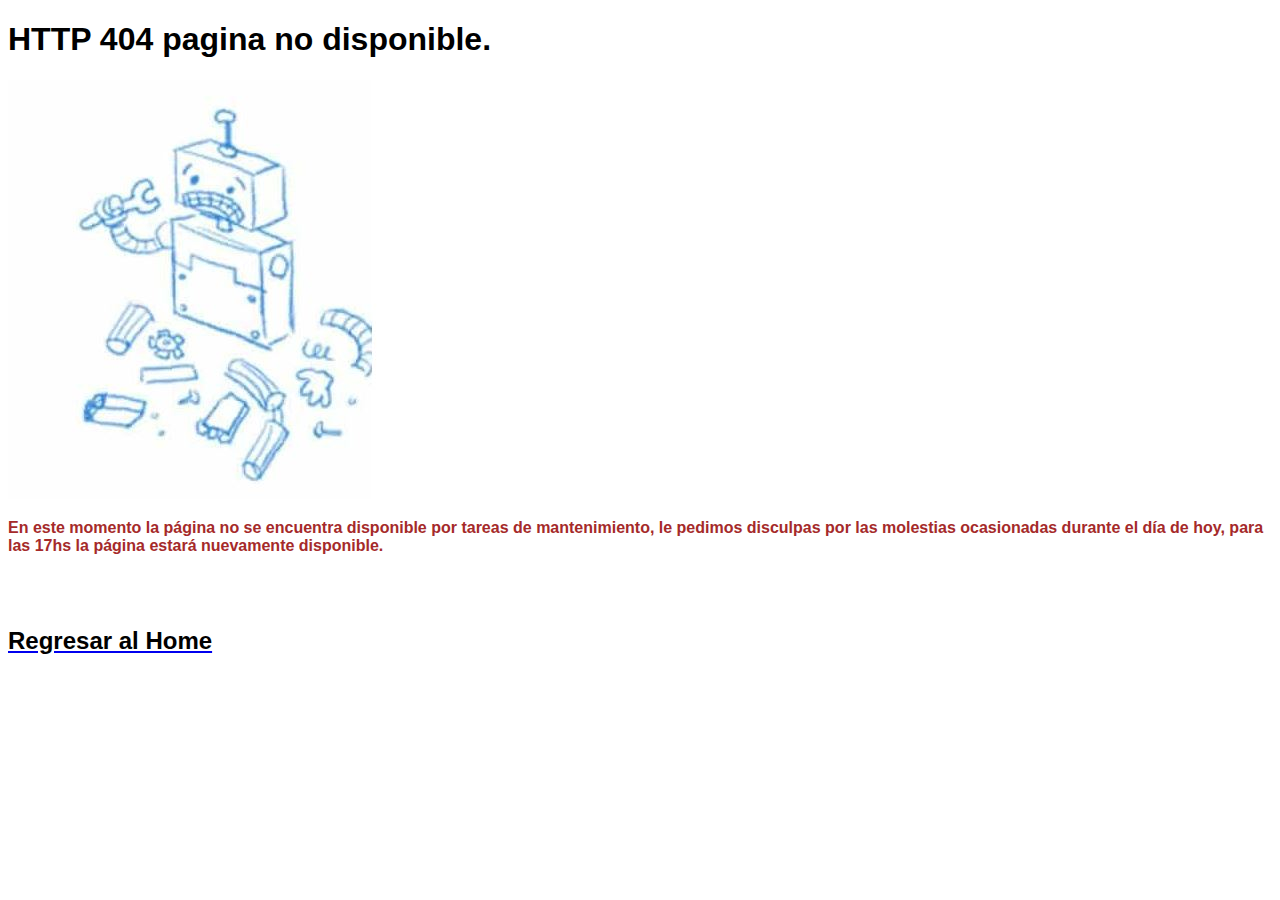
==== ErrorHTTP404.HTML @ 71d1bb13 "4 PRE-ENTREGA: LINKEO EL HTTP404 AL BOTON DE ENVIAR DEL FORMULARIO" ====
<!DOCTYPE html>
<html lang="en">
<head>
    <meta charset="UTF-8">
    <meta http-equiv="X-UA-Compatible" content="IE=edge">
    <meta name="viewport" content="width=device-width, initial-scale=1.0">
    <title>Document</title>
 <link rel="stylesheet" href="css/estilos.css">
</head>
<body>
    <div>
        <h1 class="mensajeError"> HTTP 404 pagina no disponible.</h1>
    </div>
    
    <div class="creoErrorHTTP404">
       <img class="ajustoImg" src="Error404.JPG" alt="ErrorHTTP404">
       <p class="agregoTexto">
        En este momento la página no se encuentra disponible por tareas de mantenimiento, le pedimos disculpas por las molestias 
        ocasionadas durante el día de hoy, para las 17hs la página estará nuevamente disponible.
       </p>
    </div>
    <br>
    <br>
    <div class="mensajeError">
       <a class="elementoA" href="index.html"><h2 class="elementoA">Regresar al Home</h2></a>
    </div>    
</body>
</html>
---- css/estilos.css ----
@charset "UTF-8";
/***Primer bloque BEM del desafio complementario 11***/
.container .ajustarHeader {
  display: grid;
  grid-template-columns: 5fr 4fr;
  grid-template-rows: 2fr;
  grid-template-areas: "area1 area2"; }

.container__Img {
  grid-area: area1;
  align-self: flex-start;
  justify-self: flex-start; }

.container__H1 {
  grid-area: area2;
  align-self: center;
  font-family: Arial, Helvetica, sans-serif; }

/***Segundo bloque BEM del desafio complementario 11***/
.navegador .navegador__Lista {
  display: flex;
  justify-content: space-evenly;
  width: 80%;
  height: 80%;
  list-style: none;
  text-decoration: none;
  background-color: rgba(0, 0, 0, 0.788); }

.navegador__H2 {
  color: white;
  font-family: Arial, Helvetica, sans-serif; }

/***Tercer bloque BEM del desafio complementario 11***/
.contenidoMain .centradoDelMain {
  transform: translateX(15%); }

.contenidoMain__h3 {
  font-family: Arial, Helvetica, sans-serif;
  margin-top: 50px;
  font-weight: bold; }

/***Cuarto bloque BEM del desafio complementario 11***/
.centrarMain2 .cajaDeTexto {
  height: 40%;
  width: 60%; }

.centrarMain2__P {
  font-family: Arial, Helvetica, sans-serif;
  color: #692121; }

/*****Fin Bloques BEM correspondiente al desafio complementario 11***/
.ajustarNav {
  margin-left: 15%;
  font-size: 2.5rem; }

p {
  font-family: Arial, Helvetica, sans-serif;
  font-weight: bold;
  color: brown; }

.mover {
  margin-top: 50px; }

.moverModal {
  margin-left: 20%; }

.cajaPadreMenu {
  display: flex;
  height: 80px;
  width: 80%;
  list-style: none;
  background-color: rgba(0, 0, 0, 0.788);
  text-decoration: none;
  flex-direction: row;
  justify-content: space-evenly;
  align-items: center;
  margin-left: 50px;
  font-family: Arial, Helvetica, sans-serif;
  text-decoration: none; }

.ajustarLinks {
  text-decoration: none; }

.centrarTablaPadre {
  display: flex;
  height: 200px;
  width: 80%;
  flex-direction: row;
  justify-content: center; }

th, td {
  border: 2px solid darkred;
  color: #b30000;
  font-family: Arial, Helvetica, sans-serif; }

td {
  color: #3333ff;
  font-family: Arial, Helvetica, sans-serif; }

.centrarMain2 {
  transform: translateX(42px); }

h2 {
  color: black;
  font-family: Arial, Helvetica, sans-serif; }

.cajaTexto {
  height: 40%;
  width: 70%;
  color: #663500;
  font-size: 16px;
  font-family: 'Montserrat', sans-serif; }

/**Aplico Media Queries***/
@media only screen and (min-width: 360px) {
  .cajaPadreMenu {
    display: flex;
    height: 60%;
    width: 50%;
    list-style: none;
    background-color: rgba(0, 0, 0, 0.788);
    text-decoration: none;
    flex-direction: column;
    justify-content: space-evenly;
    font-family: Arial, Helvetica, sans-serif;
    text-decoration: none; }
  .ajustarVideo {
    display: grid;
    grid-template-columns: 1fr;
    grid-template-rows: 0.8fr;
    grid-template-areas: "area1";
    margin-left: 3%; } }

@media only screen and (min-width: 768px) {
  .cajaPadreMenu {
    display: flex;
    height: 40%;
    width: 80%;
    list-style: none;
    background-color: rgba(0, 0, 0, 0.788);
    text-decoration: none;
    flex-direction: row;
    justify-content: space-evenly;
    font-family: Arial, Helvetica, sans-serif;
    text-decoration: none; }
  .ajustarVideo {
    display: grid;
    grid-template-columns: 1fr;
    grid-template-rows: 0.8fr;
    grid-template-areas: "area1";
    padding-left: 15%; } }

.colorForm {
  color: darkblue; }

#fieldsetForm {
  width: 20%; }

#aplicarArial {
  font-family: Arial, Helvetica, sans-serif; }

h1 {
  color: black;
  font-family: arial; }

.cajaProximosEventos {
  width: 60%;
  margin-left: 20%;
  margin-top: 2%; }
  .cajaProximosEventos__p {
    color: #682727; }
  .cajaProximosEventos a {
    font-family: Arial, Helvetica, sans-serif;
    font-weight: bold; }

/***Aplico 1 ejemplo de Mixin correspondiente al desafio complementario 12***/
.gridFooter, .footerProximosEventos {
  display: grid;
  grid-template-columns: 1fr;
  grid-template-rows: 1fr;
  grid-template-areas: "area1" "area2" "area3" "area4";
  width: 40%;
  justify-items: center;
  margin-left: 10%;
  margin-top: 5%; }
  .gridFooter h2, .footerProximosEventos h2 {
    grid-area: area1; }
  .gridFooter__H31, .footerProximosEventos {
    grid-area: area2;
    font-family: Arial, Helvetica, sans-serif;
    font-size: 14px;
    color: brown; }
  .gridFooter__H32, .footerProximosEventos {
    grid-area: area3;
    font-family: Arial, Helvetica, sans-serif;
    font-size: 14px;
    color: brown; }
  .gridFooter__H33, .footerProximosEventos {
    grid-area: area4;
    font-family: Arial, Helvetica, sans-serif;
    font-size: 14px;
    color: brown; }

/***Aplico 1 ejemplo de extend correspondiente al desafio 12 complementario***/
/**Reutilizo el footer de la seccion acercaDe para replicar el mismo en la seccion proximosEventos***/
.footerProximosEventos {
  color: white;
  background-color: black;
  transform: translateX(200px); }
  .footerProximosEventos h2 {
    color: white;
    font-family: Verdana, Geneva, Tahoma, sans-serif;
    font-size: 20px; }

/**Ajusto el ancho de la tabla en la seccion acercaDe***/
.anchoTabla {
  width: 60%;
  height: auto;
  margin-left: 15%; }

.agregoBordeDerecho {
  border-right: 1px solid darkred; }

.quitoBordeInferior {
  border-bottom: none; }

/**Ajusto ubicación del nombre de StartupWeekend en la tabla**/
.ajustoUbicacion {
  transform: translateY(20px); }

.moverFooter {
  margin-left: 18%;
  margin-top: 5%; }

.anchoFooter {
  width: 60%; }
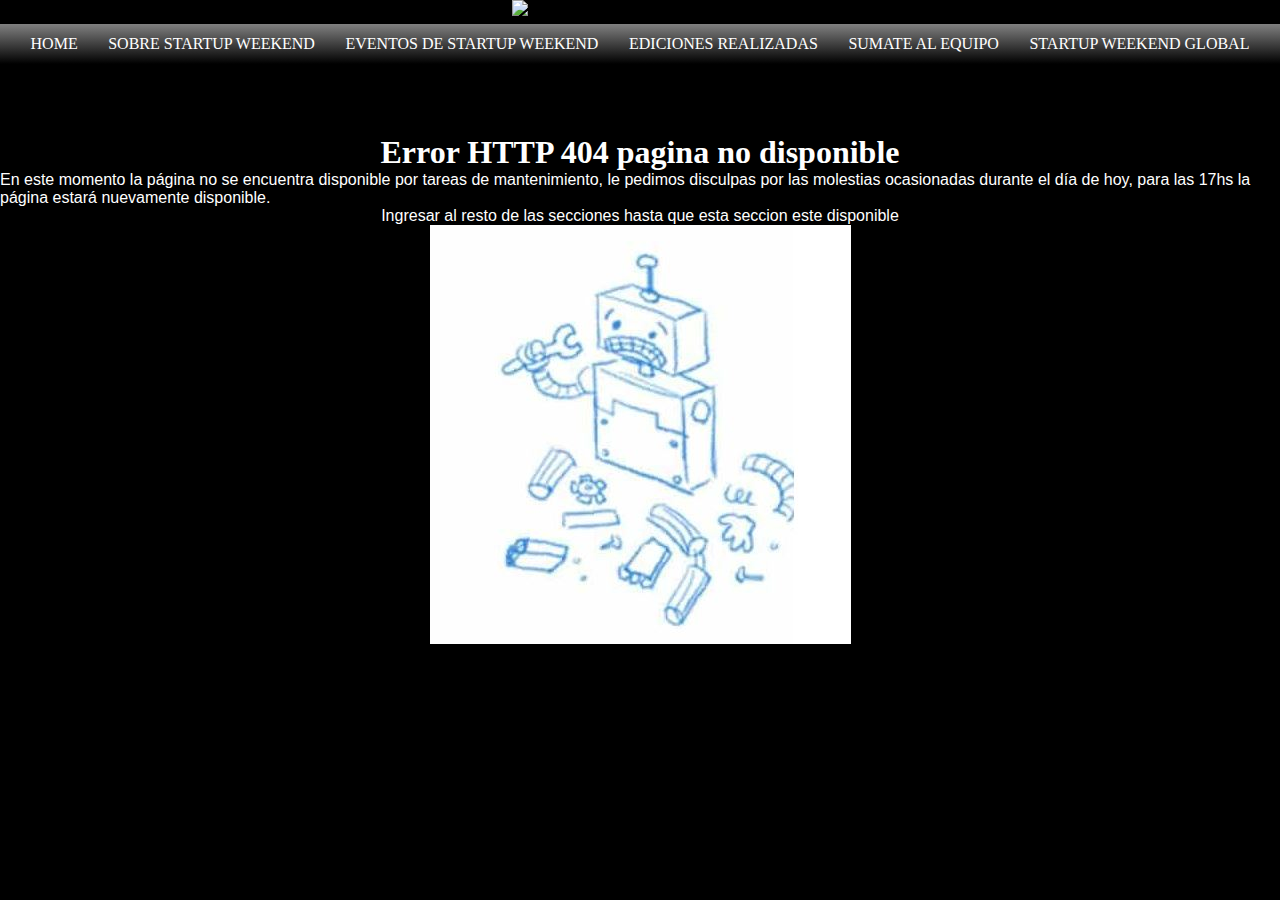
==== commit 46ac78d1: "SE AGREGARON MEJORAS A CADA SECCION" ====
--- a/ErrorHTTP404.HTML
+++ b/ErrorHTTP404.HTML
@@ -4,25 +4,60 @@
     <meta charset="UTF-8">
     <meta http-equiv="X-UA-Compatible" content="IE=edge">
     <meta name="viewport" content="width=device-width, initial-scale=1.0">
-    <title>Document</title>
- <link rel="stylesheet" href="css/estilos.css">
+    <title>Error HTTP 404</title>
+    <link href="https://cdn.jsdelivr.net/npm/bootstrap@5.0.2/dist/css/bootstrap.min.css" rel="stylesheet" integrity="sha384-EVSTQN3/azprG1Anm3QDgpJLIm9Nao0Yz1ztcQTwFspd3yD65VohhpuuCOmLASjC" crossorigin="anonymous">
+    <link rel="stylesheet" href="css/estilos.css">
 </head>
 <body>
-    <div>
-        <h1 class="mensajeError"> HTTP 404 pagina no disponible.</h1>
-    </div>
+    <header>
+        <div class="headerImg">
+            <img class="centrarImg" src="images/logoStartupWeekend.JPEG" alt="Logo Startup Weekend Buenos Aires"> 
+        </div>
+    </header>
+    <nav>
+        <ul class="menuNavegacion menuNavegacionMobileFirst colorNav">
+           <li>
+               <a href="index.html">HOME</a>
+           </li>
+           <li>
+               <a href="pages/acercaDe.html">
+                 SOBRE STARTUP WEEKEND
+               </a>
+           </li>
+           <li>
+               <a href="pages/proximosEventos.html">
+                 EVENTOS DE STARTUP WEEKEND
+               </a>
+           </li>
+           <li>
+               <a href="pages/edicionesRealizadas.html">
+                 EDICIONES REALIZADAS
+               </a>
+           </li>
+           <li>
+               <a href="pages/sumateAlEquipo.html">
+                 SUMATE AL EQUIPO
+               </a>
+           </li>
+           <li>
+             <a href="ErrorHTTP404.HTML">
+               STARTUP WEEKEND GLOBAL
+             </a>
+           </li>
+        </ul>
+    </nav>
+     
+    <h1 class="colorMain1 moverFooter ajustarBody">Error HTTP 404 pagina no disponible</h1>
     
-    <div class="creoErrorHTTP404">
-       <img class="ajustoImg" src="Error404.JPG" alt="ErrorHTTP404">
-       <p class="agregoTexto">
+    <p class="colorMain1 h2">
         En este momento la página no se encuentra disponible por tareas de mantenimiento, le pedimos disculpas por las molestias 
-        ocasionadas durante el día de hoy, para las 17hs la página estará nuevamente disponible.
-       </p>
-    </div>
-    <br>
-    <br>
-    <div class="mensajeError">
-       <a class="elementoA" href="index.html"><h2 class="elementoA">Regresar al Home</h2></a>
-    </div>    
+        ocasionadas durante el día de hoy, para las 17hs la página estará nuevamente disponible. 
+    </p>
+
+    <p class="moverFooter moverFooter colorMain1 h5">Ingresar al resto de las secciones hasta que esta seccion este disponible</p>
+    
+    <img class="centrarImg" src="Error404.JPG" alt="Error HTTP 404">
+
+    <script src="https://cdn.jsdelivr.net/npm/bootstrap@5.0.2/dist/js/bootstrap.bundle.min.js" integrity="sha384-MrcW6ZMFYlzcLA8Nl+NtUVF0sA7MsXsP1UyJoMp4YLEuNSfAP+JcXn/tWtIaxVXM" crossorigin="anonymous"></script>
 </body>
 </html>--- a/css/estilos.css
+++ b/css/estilos.css
@@ -1,239 +1,187 @@
-@charset "UTF-8";
-/***Primer bloque BEM del desafio complementario 11***/
-.container .ajustarHeader {
-  display: grid;
-  grid-template-columns: 5fr 4fr;
-  grid-template-rows: 2fr;
-  grid-template-areas: "area1 area2"; }
+* {
+  list-style: none;
+  padding: 0;
+  margin: 0; }
 
-.container__Img {
-  grid-area: area1;
-  align-self: flex-start;
-  justify-self: flex-start; }
+.centrarImg, .centrarForm {
+  margin: auto;
+  display: block; }
 
-.container__H1 {
-  grid-area: area2;
-  align-self: center;
-  font-family: Arial, Helvetica, sans-serif; }
+@media only screen and (min-width: 576px) {
+  .headerImg img {
+    width: 20%; } }
 
-/***Segundo bloque BEM del desafio complementario 11***/
-.navegador .navegador__Lista {
-  display: flex;
-  justify-content: space-evenly;
-  width: 80%;
-  height: 80%;
-  list-style: none;
-  text-decoration: none;
-  background-color: rgba(0, 0, 0, 0.788); }
+@media only screen and (max-width: 576px) {
+  .headerImg img {
+    width: 40%; } }
 
-.navegador__H2 {
-  color: white;
-  font-family: Arial, Helvetica, sans-serif; }
+@media only screen and (max-width: 768px) {
+  .headerImg img {
+    width: 60%; } }
 
-/***Tercer bloque BEM del desafio complementario 11***/
-.contenidoMain .centradoDelMain {
-  transform: translateX(15%); }
+@media only screen and (max-width: 992px) {
+  .headerImg img {
+    width: 80%; } }
 
-.contenidoMain__h3 {
-  font-family: Arial, Helvetica, sans-serif;
-  margin-top: 50px;
-  font-weight: bold; }
+@media only screen and (max-width: 1200px) {
+  .headerImg img {
+    width: 100%; } }
 
-/***Cuarto bloque BEM del desafio complementario 11***/
-.centrarMain2 .cajaDeTexto {
-  height: 40%;
-  width: 60%; }
-
-.centrarMain2__P {
-  font-family: Arial, Helvetica, sans-serif;
-  color: #692121; }
-
-/*****Fin Bloques BEM correspondiente al desafio complementario 11***/
-.ajustarNav {
-  margin-left: 15%;
-  font-size: 2.5rem; }
-
-p {
-  font-family: Arial, Helvetica, sans-serif;
-  font-weight: bold;
-  color: brown; }
-
-.mover {
-  margin-top: 50px; }
-
-.moverModal {
-  margin-left: 20%; }
-
-.cajaPadreMenu {
-  display: flex;
-  height: 80px;
-  width: 80%;
-  list-style: none;
-  background-color: rgba(0, 0, 0, 0.788);
-  text-decoration: none;
+.menuNavegacion {
+  display: Flex;
   flex-direction: row;
   justify-content: space-evenly;
   align-items: center;
-  margin-left: 50px;
-  font-family: Arial, Helvetica, sans-serif;
-  text-decoration: none; }
+  height: 40px; }
+  .menuNavegacion a {
+    text-decoration: none;
+    color: white; }
 
-.ajustarLinks {
-  text-decoration: none; }
+@media only screen and (max-width: 992px) {
+  .menuNavegacionMobileFirst {
+    display: Flex;
+    flex-direction: column;
+    justify-content: space-evenly;
+    height: 20%; } }
 
-.centrarTablaPadre {
-  display: flex;
-  height: 200px;
-  width: 80%;
+@media only screen and (max-width: 1200px) {
+  .menuNavegacionMobileFirst {
+    display: Flex;
+    flex-direction: column;
+    justify-content: space-evenly;
+    height: 20%; } }
+
+.colorNav {
+  background-image: linear-gradient(to top, black, grey);
+  margin-top: 0.5%; }
+
+.footerHome {
+  display: Flex;
   flex-direction: row;
-  justify-content: center; }
+  justify-content: center;
+  width: 100%; }
 
-th, td {
-  border: 2px solid darkred;
-  color: #b30000;
+@media only screen and (min-width: 350px) {
+  .footerHome {
+    display: Flex;
+    flex-direction: row;
+    justify-content: center;
+    width: 100%; } }
+
+@media only screen and (min-width: 576px) {
+  .footerHome {
+    display: Flex;
+    flex-direction: row;
+    justify-content: center;
+    width: 100%; } }
+
+.moverFooter {
+  text-align: center; }
+
+body {
+  background-color: black; }
+
+.colorMain1, .textoTercerSection {
+  color: white; }
+
+p {
   font-family: Arial, Helvetica, sans-serif; }
 
-td {
-  color: #3333ff;
-  font-family: Arial, Helvetica, sans-serif; }
+.Mover {
+  margin-top: 15px; }
 
-.centrarMain2 {
-  transform: translateX(42px); }
+/*************APLICO ESTILOS A LA SEGUNDA SECCION SOBRE STARTUP WEEKEND******************/
+.bodySegundoSection {
+  background-color: black; }
 
-h2 {
-  color: black;
-  font-family: Arial, Helvetica, sans-serif; }
+/************APLICO ESTILOS A LA TERCER SECCION EVENTOS DE STARTUP WEEKEND************/
+.bodyTercerSection {
+  background-color: black; }
 
-.cajaTexto {
-  height: 40%;
-  width: 70%;
-  color: #663500;
-  font-size: 16px;
-  font-family: 'Montserrat', sans-serif; }
+.textoTercerSection__centrarTexto {
+  text-align: center; }
 
-/**Aplico Media Queries***/
-@media only screen and (min-width: 360px) {
-  .cajaPadreMenu {
-    display: flex;
-    height: 60%;
+/**********APLICO ESTILOS A LA 4 SECCION EDICIONES REALIZADAS DE STARTUP WEEKEND************/
+.imgGaleria {
+  display: grid;
+  grid-template-columns: 1fr 1fr;
+  grid-template-rows: 1fr 1fr 1fr;
+  grid-template-areas: "Area1 Area2"+ "Area3 Area4"+ "Area5 Area6";
+  width: 100%; }
+  .imgGaleria__img1Gal {
+    grid-area: Area1;
     width: 50%;
-    list-style: none;
-    background-color: rgba(0, 0, 0, 0.788);
-    text-decoration: none;
-    flex-direction: column;
-    justify-content: space-evenly;
-    font-family: Arial, Helvetica, sans-serif;
-    text-decoration: none; }
-  .ajustarVideo {
-    display: grid;
-    grid-template-columns: 1fr;
-    grid-template-rows: 0.8fr;
-    grid-template-areas: "area1";
-    margin-left: 3%; } }
+    height: 80%;
+    justify-self: center;
+    align-self: center;
+    margin-left: 25%; }
+  .imgGaleria__img2Gal {
+    grid-area: Area2;
+    width: 50%;
+    height: 80%;
+    justify-self: center;
+    align-self: center;
+    margin-right: 25%; }
+  .imgGaleria__img3Gal {
+    grid-area: Area3;
+    width: 50%;
+    height: 80%;
+    margin-left: 38%; }
+  .imgGaleria__img4Gal {
+    grid-area: Area4;
+    width: 50%;
+    height: 80%;
+    margin-left: 13%; }
+  .imgGaleria__img5Gal {
+    grid-area: Area5;
+    width: 50%;
+    height: 80%;
+    margin-left: 38%; }
+  .imgGaleria__img6Gal {
+    grid-area: Area6;
+    width: 50%;
+    height: 80%;
+    margin-left: 13%; }
+  .imgGaleria img:hover {
+    border: 2px solid white; }
 
-@media only screen and (min-width: 768px) {
-  .cajaPadreMenu {
-    display: flex;
-    height: 40%;
-    width: 80%;
-    list-style: none;
-    background-color: rgba(0, 0, 0, 0.788);
-    text-decoration: none;
-    flex-direction: row;
-    justify-content: space-evenly;
-    font-family: Arial, Helvetica, sans-serif;
-    text-decoration: none; }
-  .ajustarVideo {
-    display: grid;
-    grid-template-columns: 1fr;
-    grid-template-rows: 0.8fr;
-    grid-template-areas: "area1";
-    padding-left: 15%; } }
+.imgGaleria2 {
+  display: grid;
+  grid-template-columns: 1fr 1fr;
+  grid-template-rows: 1fr 1fr;
+  grid-template-areas: "Area1 Area2"+ "Area3 Area4"; }
+  .imgGaleria2__img1Gal2 {
+    grid-area: Area1;
+    width: 50%;
+    height: 80%;
+    justify-self: center;
+    align-self: center;
+    margin-left: 25%; }
+  .imgGaleria2__img2Gal2 {
+    grid-area: Area2;
+    width: 50%;
+    height: 80%;
+    margin-left: 13%;
+    margin-top: 5%; }
+  .imgGaleria2__img3Gal2 {
+    grid-area: Area3;
+    width: 50%;
+    height: 80%;
+    margin-left: 38%; }
+  .imgGaleria2__img4Gal2 {
+    grid-area: Area4;
+    width: 50%;
+    height: 80%;
+    margin-left: 13%; }
+  .imgGaleria2 img:hover {
+    border: 2px solid white; }
 
-.colorForm {
-  color: darkblue; }
+/**********APLICO ESTILOS A LA QUINTA SECCION SUMATE EL EQUIPO*************/
+.agregoColor {
+  color: white; }
 
-#fieldsetForm {
-  width: 20%; }
-
-#aplicarArial {
-  font-family: Arial, Helvetica, sans-serif; }
-
-h1 {
-  color: black;
-  font-family: arial; }
-
-.cajaProximosEventos {
-  width: 60%;
-  margin-left: 20%;
-  margin-top: 2%; }
-  .cajaProximosEventos__p {
-    color: #682727; }
-  .cajaProximosEventos a {
-    font-family: Arial, Helvetica, sans-serif;
-    font-weight: bold; }
-
-/***Aplico 1 ejemplo de Mixin correspondiente al desafio complementario 12***/
-.gridFooter, .footerProximosEventos {
-  display: grid;
-  grid-template-columns: 1fr;
-  grid-template-rows: 1fr;
-  grid-template-areas: "area1"- "area2"- "area3"- "area4";
-  width: 40%;
-  justify-items: center;
-  margin-left: 10%;
-  margin-top: 5%; }
-  .gridFooter h2, .footerProximosEventos h2 {
-    grid-area: area1; }
-  .gridFooter__H31, .footerProximosEventos {
-    grid-area: area2;
-    font-family: Arial, Helvetica, sans-serif;
-    font-size: 14px;
-    color: brown; }
-  .gridFooter__H32, .footerProximosEventos {
-    grid-area: area3;
-    font-family: Arial, Helvetica, sans-serif;
-    font-size: 14px;
-    color: brown; }
-  .gridFooter__H33, .footerProximosEventos {
-    grid-area: area4;
-    font-family: Arial, Helvetica, sans-serif;
-    font-size: 14px;
-    color: brown; }
-
-/***Aplico 1 ejemplo de extend correspondiente al desafio 12 complementario***/
-/**Reutilizo el footer de la seccion acercaDe para replicar el mismo en la seccion proximosEventos***/
-.footerProximosEventos {
-  color: white;
-  background-color: black;
-  transform: translateX(200px); }
-  .footerProximosEventos h2 {
-    color: white;
-    font-family: Verdana, Geneva, Tahoma, sans-serif;
-    font-size: 20px; }
-
-/**Ajusto el ancho de la tabla en la seccion acercaDe***/
-.anchoTabla {
-  width: 60%;
-  height: auto;
-  margin-left: 15%; }
-
-.agregoBordeDerecho {
-  border-right: 1px solid darkred; }
-
-.quitoBordeInferior {
-  border-bottom: none; }
-
-/**Ajusto ubicación del nombre de StartupWeekend en la tabla**/
-.ajustoUbicacion {
-  transform: translateY(20px); }
-
-.moverFooter {
-  margin-left: 18%;
-  margin-top: 5%; }
-
-.anchoFooter {
-  width: 60%; }
+.moverFooter2, .ajustarBody {
+  margin-top: 70px; }
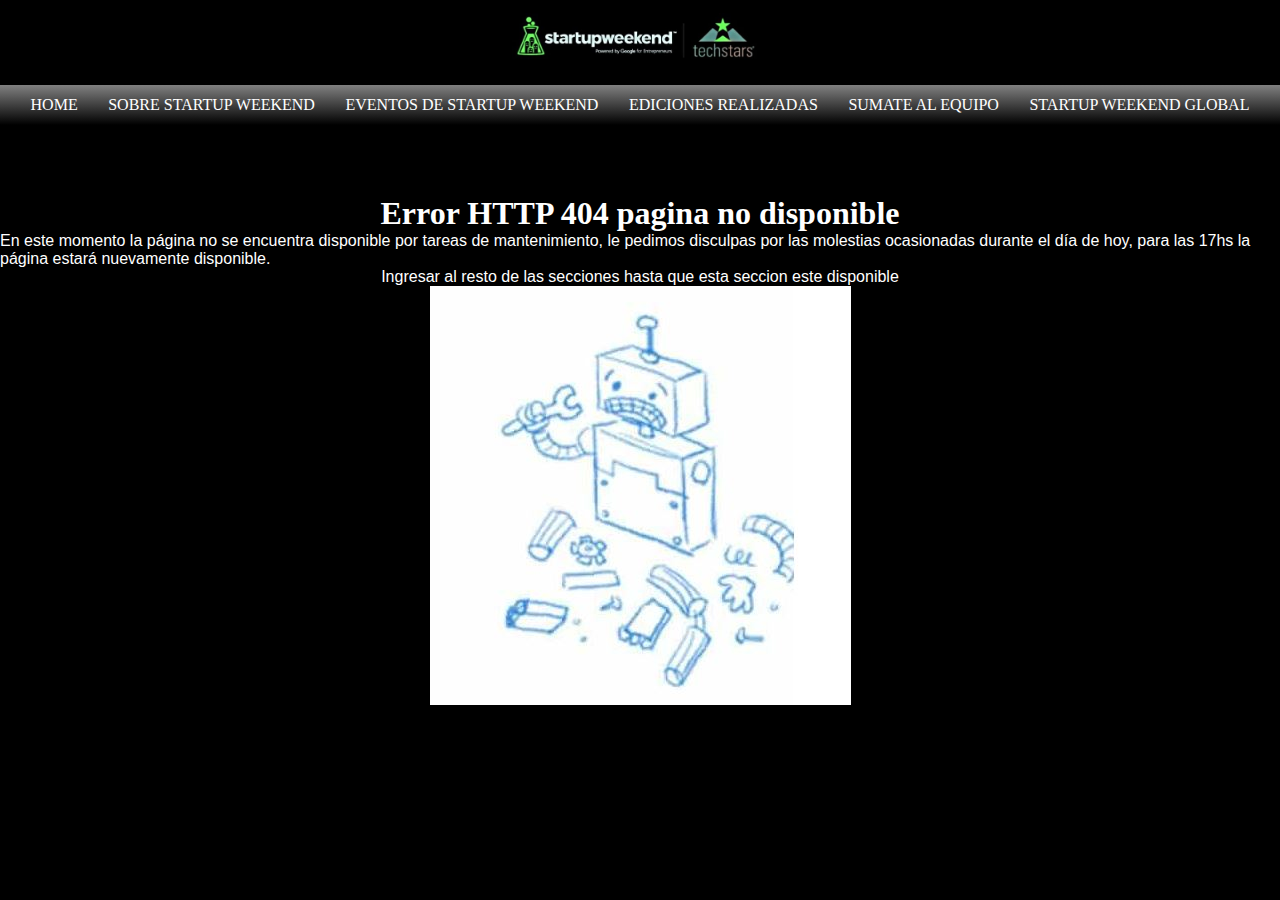
==== commit 2ba6dad3: "SE REALIZA UNA CORRECCION SOBRE EL HTTP 404" ====
--- a/ErrorHTTP404.HTML
+++ b/ErrorHTTP404.HTML
@@ -11,7 +11,7 @@
 <body>
     <header>
         <div class="headerImg">
-            <img class="centrarImg" src="images/logoStartupWeekend.JPEG" alt="Logo Startup Weekend Buenos Aires"> 
+            <img class="centrarImg" src="images/logoStartupWeekend.jpeg" alt="Logo Startup Weekend Buenos Aires"> 
         </div>
     </header>
     <nav>
